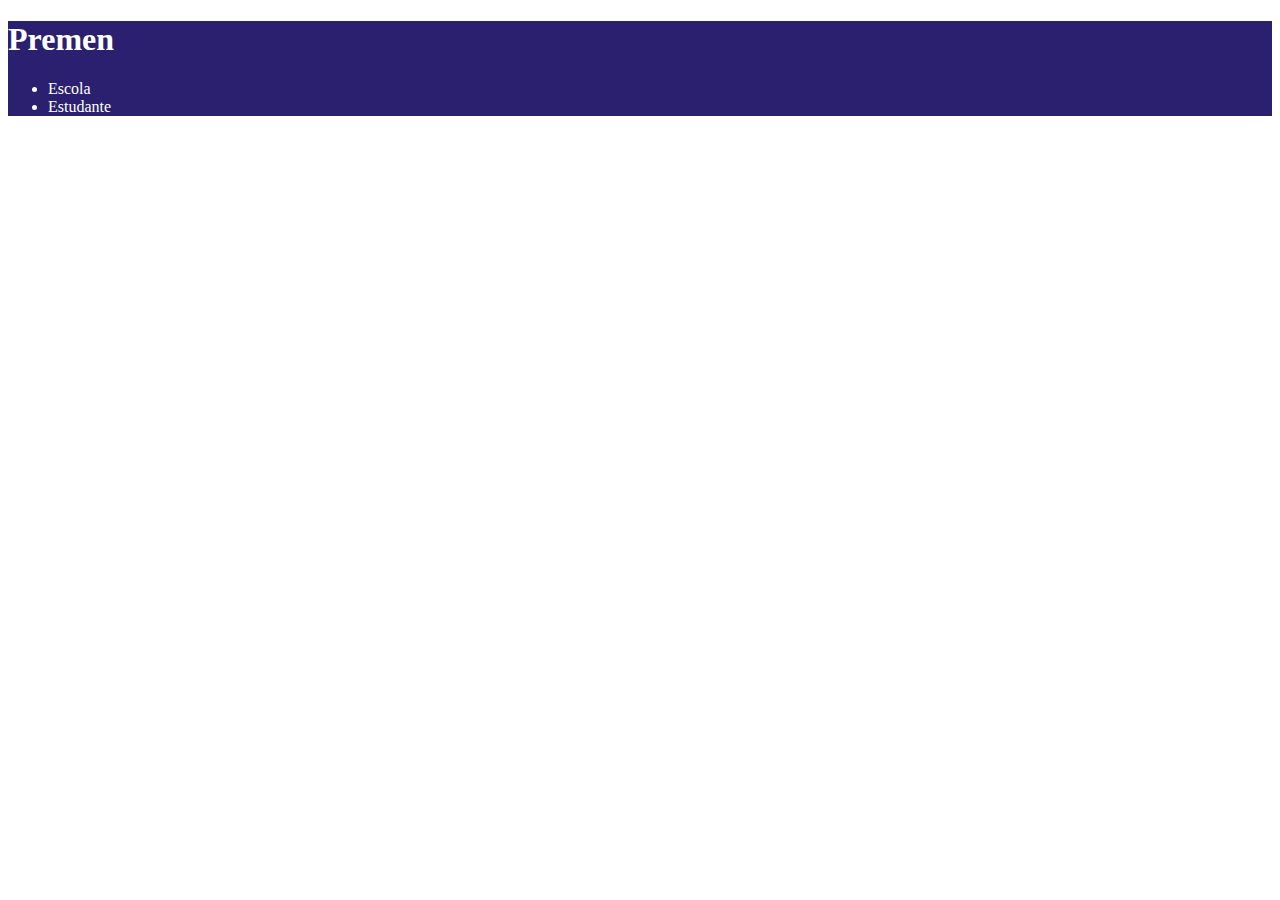
==== index.html @ 3ae8aad7 "era para ser o cabeçalho mais não funciona" ====
<!DOCTYPE html>
<html lang="en">
<head>
    <meta charset="UTF-8">
    <meta http-equiv="X-UA-Compatible" content="IE=edge">
    <meta name="viewport" content="width=device-width, initial-scale=1.0">
    <title>Document</title>
    <link rel="stylesheet" href="sytle.css">
</head>
<header class="cabeçalho">
    <h1>Premen</h1>
<ul class="cabeçalho-lista"> 
       <li class="cabeçalho-lista-item">Escola</li>
    <li class="cabeçalho-lista-item">Estudante</li>
</ul>
</header>
<body>
</body>
</html>
---- sytle.css ----
header{background-color: #2B2070;
    color: white
     ;}
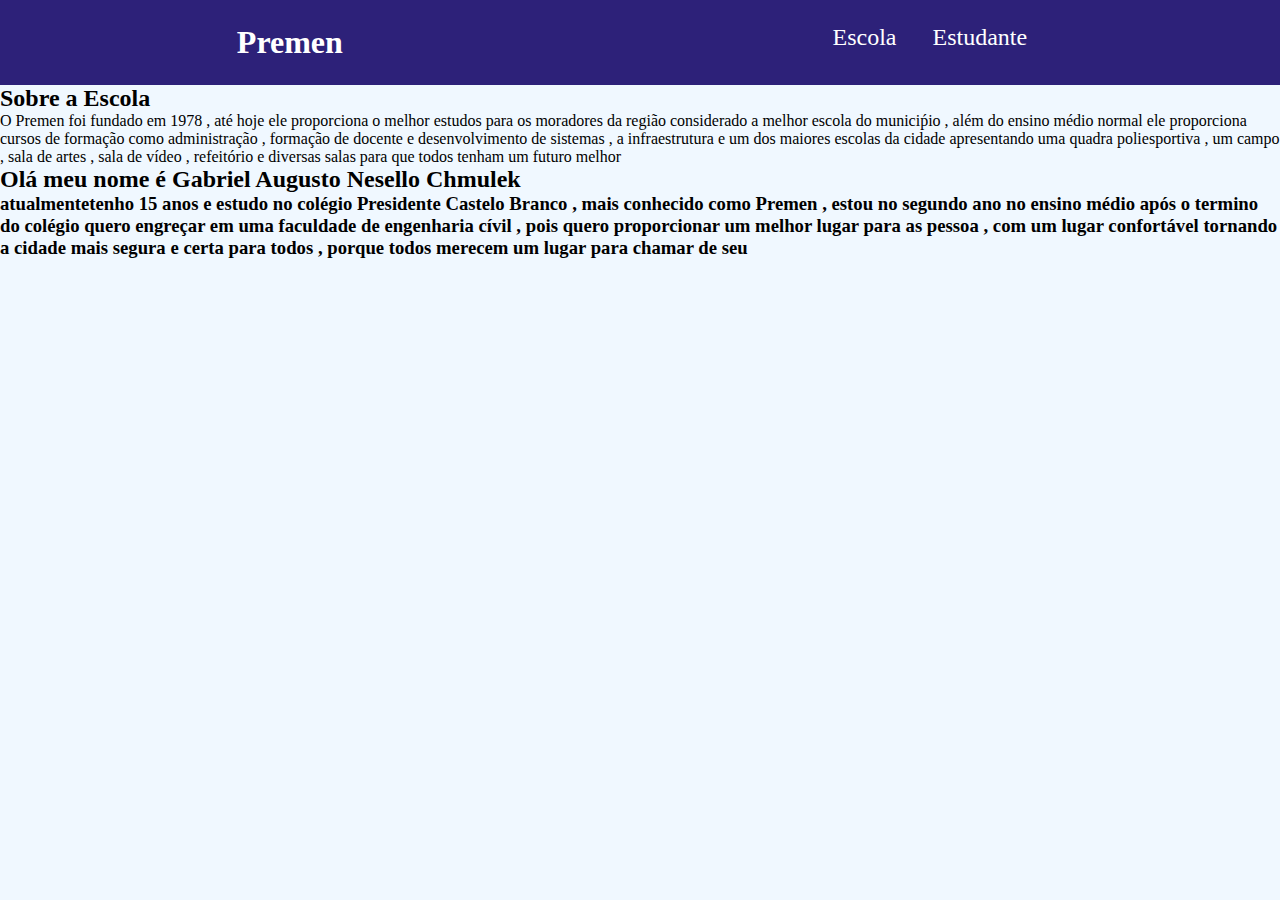
==== commit a2e892d2: "final" ====
--- a/index.html
+++ b/index.html
@@ -14,6 +14,17 @@
     <li class="cabeçalho-lista-item">Estudante</li>
 </ul>
 </header>
-<body>
+<body class="corpo do site">
+    <div class="escola-div-conteudo">
+        <h2 class="escola-titulo">Sobre a Escola</h2>
+        <p class="escola-texto-um">O Premen foi fundado em 1978 , até hoje ele proporciona o melhor estudos para os moradores da região considerado a melhor escola do municiṕio , além do ensino médio normal ele proporciona cursos de formação como administração , formação de docente e desenvolvimento de sistemas , a infraestrutura e um dos maiores escolas da cidade apresentando uma quadra poliesportiva , um campo , sala de artes , sala de vídeo , refeitório e diversas salas para que todos tenham um futuro melhor</p>
+    </div>
+
+
+
+<h2>Olá meu nome é Gabriel Augusto Nesello Chmulek</h2>
+<h3>atualmentetenho 15 anos e estudo no colégio Presidente Castelo Branco , mais conhecido como Premen , estou no segundo ano no ensino médio após o termino do colégio
+    quero engreçar em uma faculdade de engenharia cívil , pois quero proporcionar um melhor lugar para as pessoa , com um lugar confortável tornando a cidade mais segura e certa para todos , porque todos merecem um lugar para chamar de seu 
+</h3>
 </body>
-</html>+</html> --- a/sytle.css
+++ b/sytle.css
@@ -1,3 +1,21 @@
-header{background-color: #2B2070;
-    color: white
-     ;}+*{
+    margin:0;
+    padding: 0;
+}
+
+.cabeçalho{background-color: #2d2179;
+    color: white;
+display: flex;
+justify-content: space-around;
+padding: 24px 0;
+}
+
+
+.cabeçalho-lista-item{
+    display: inline-block;
+margin: 0 16px;
+font-size: 24px;}
+
+body{background-color: aliceblue;
+
+    ]